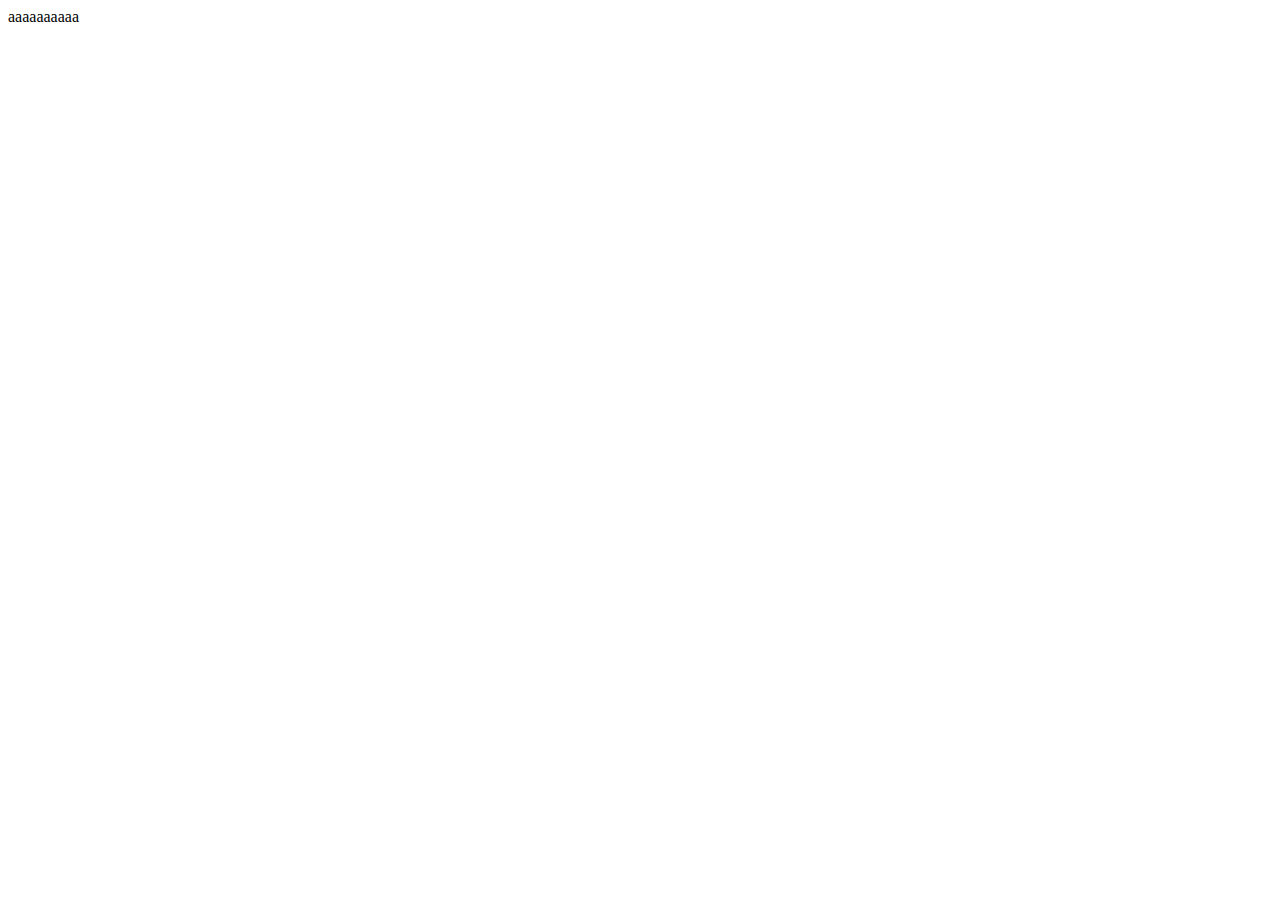
==== index.html @ 774331e8 "Create index.html" ====
<!DOCTYPE html>
<html lang="en">
<head>
    <meta charset="UTF-8">
    <meta http-equiv="X-UA-Compatible" content="IE=edge">
    <meta name="viewport" content="width=device-width, initial-scale=1.0">
    <title>Document</title>
</head>
<body>
    aaaaaaaaaa
</body>
</html>
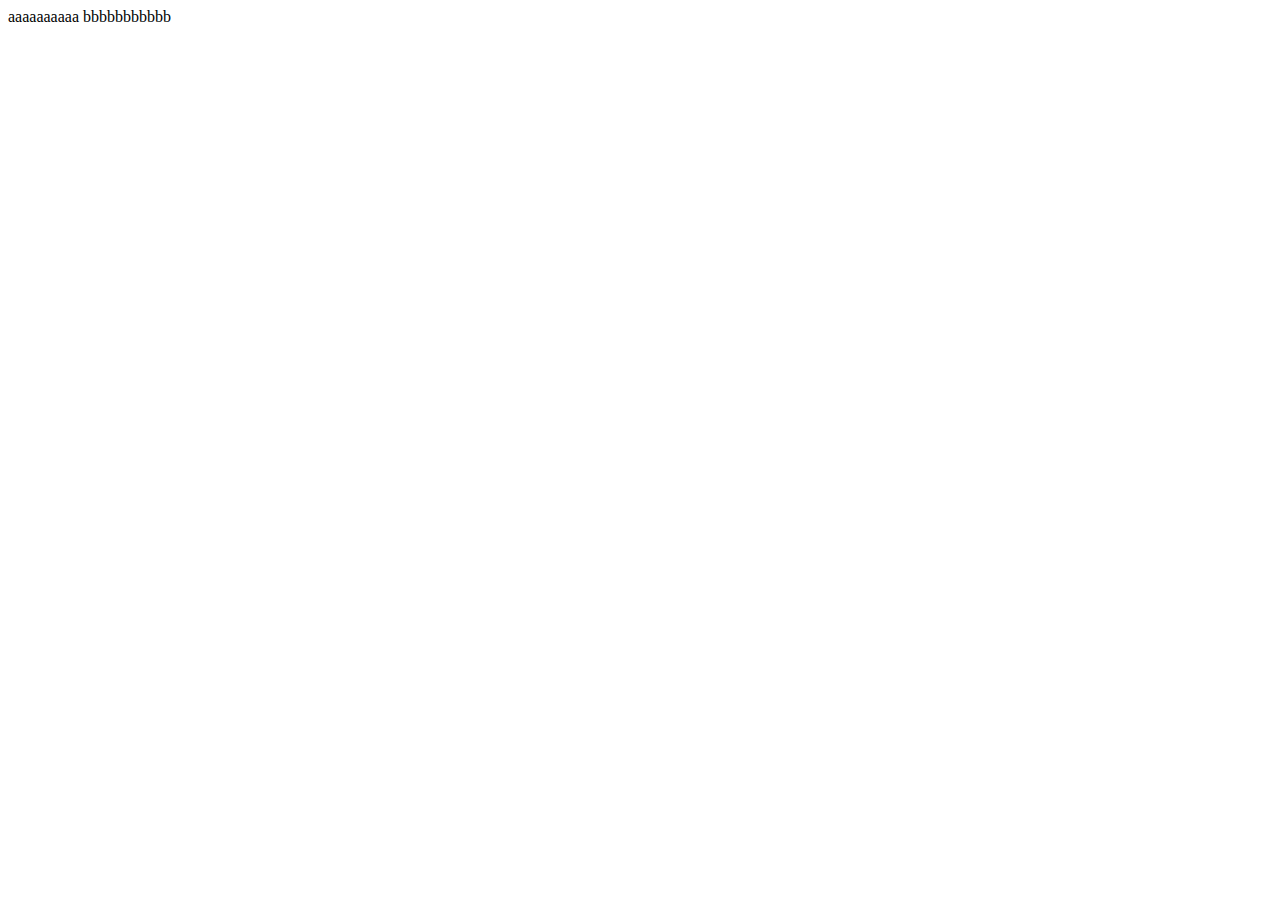
==== commit c2ac8b3e: "Rename test.html to index.html" ====
--- a/index.html
+++ b/index.html
@@ -8,5 +8,6 @@
 </head>
 <body>
     aaaaaaaaaa
+    bbbbbbbbbbb
 </body>
 </html>
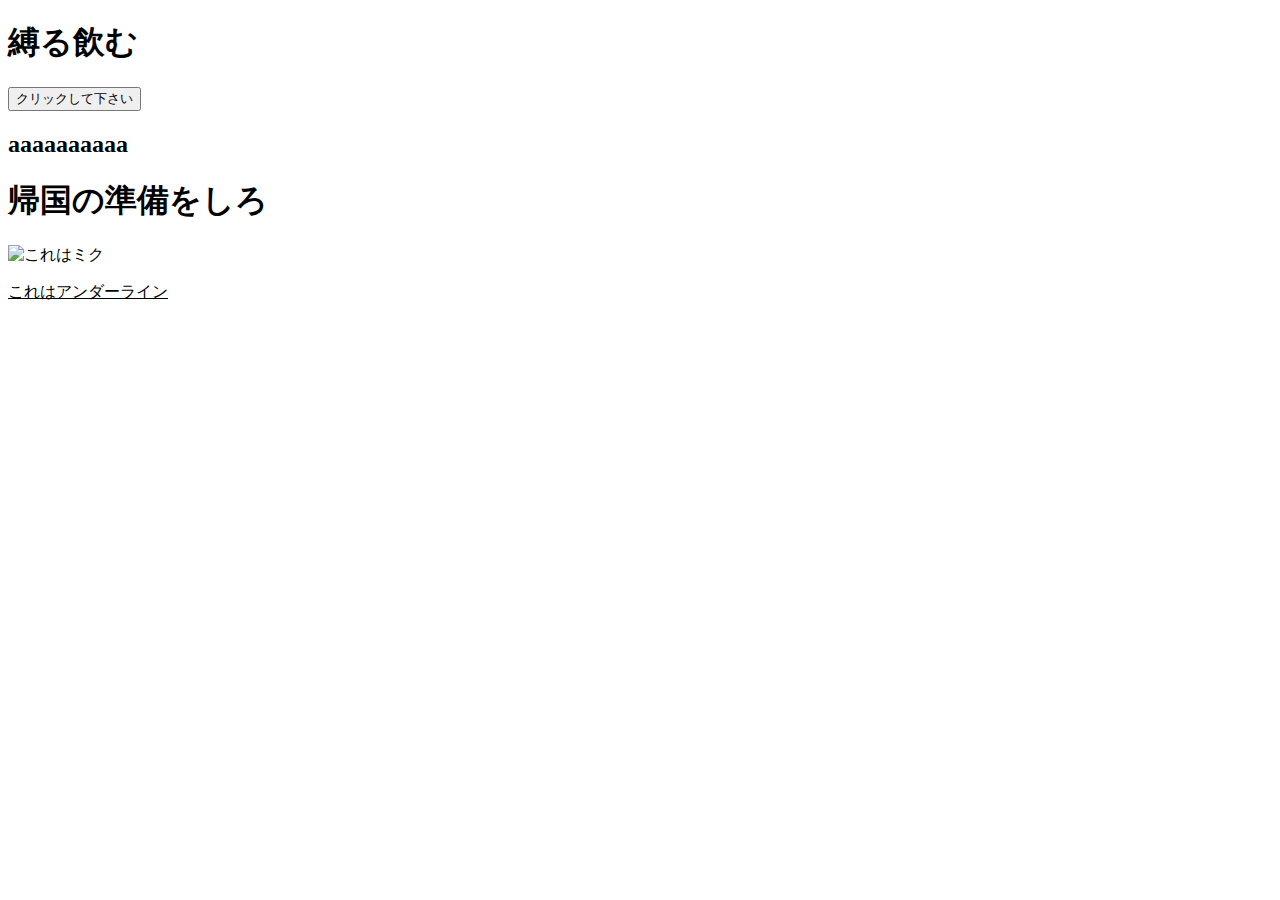
==== commit 03a7ef3f: "Update index.html" ====
--- a/index.html
+++ b/index.html
@@ -4,10 +4,30 @@
     <meta charset="UTF-8">
     <meta http-equiv="X-UA-Compatible" content="IE=edge">
     <meta name="viewport" content="width=device-width, initial-scale=1.0">
-    <title>Document</title>
+    <link rel="stylesheet" href="test.css">
+    
+    <title>practice</title>
 </head>
 <body>
-    aaaaaaaaaa
-    bbbbbbbbbbb
+    <h1>縛る飲む</h1>
+    <button type="button" onclick="clickFunction()">
+        クリックして下さい
+      </button>
+      <script>
+        function clickFunction() {
+          alert('クリックされました。');
+        }
+      </script>
+    <h2>aaaaaaaaaa</h2>
+    <h1>帰国の準備をしろ</h1>
+        <img src="miku.jpg" alt="これはミク" class="miku">
+    <!--山下マナト-->
+    <u>
+        <p>これはアンダーライン</p>
+    </u>
 </body>
+
+
 </html>
+
+
